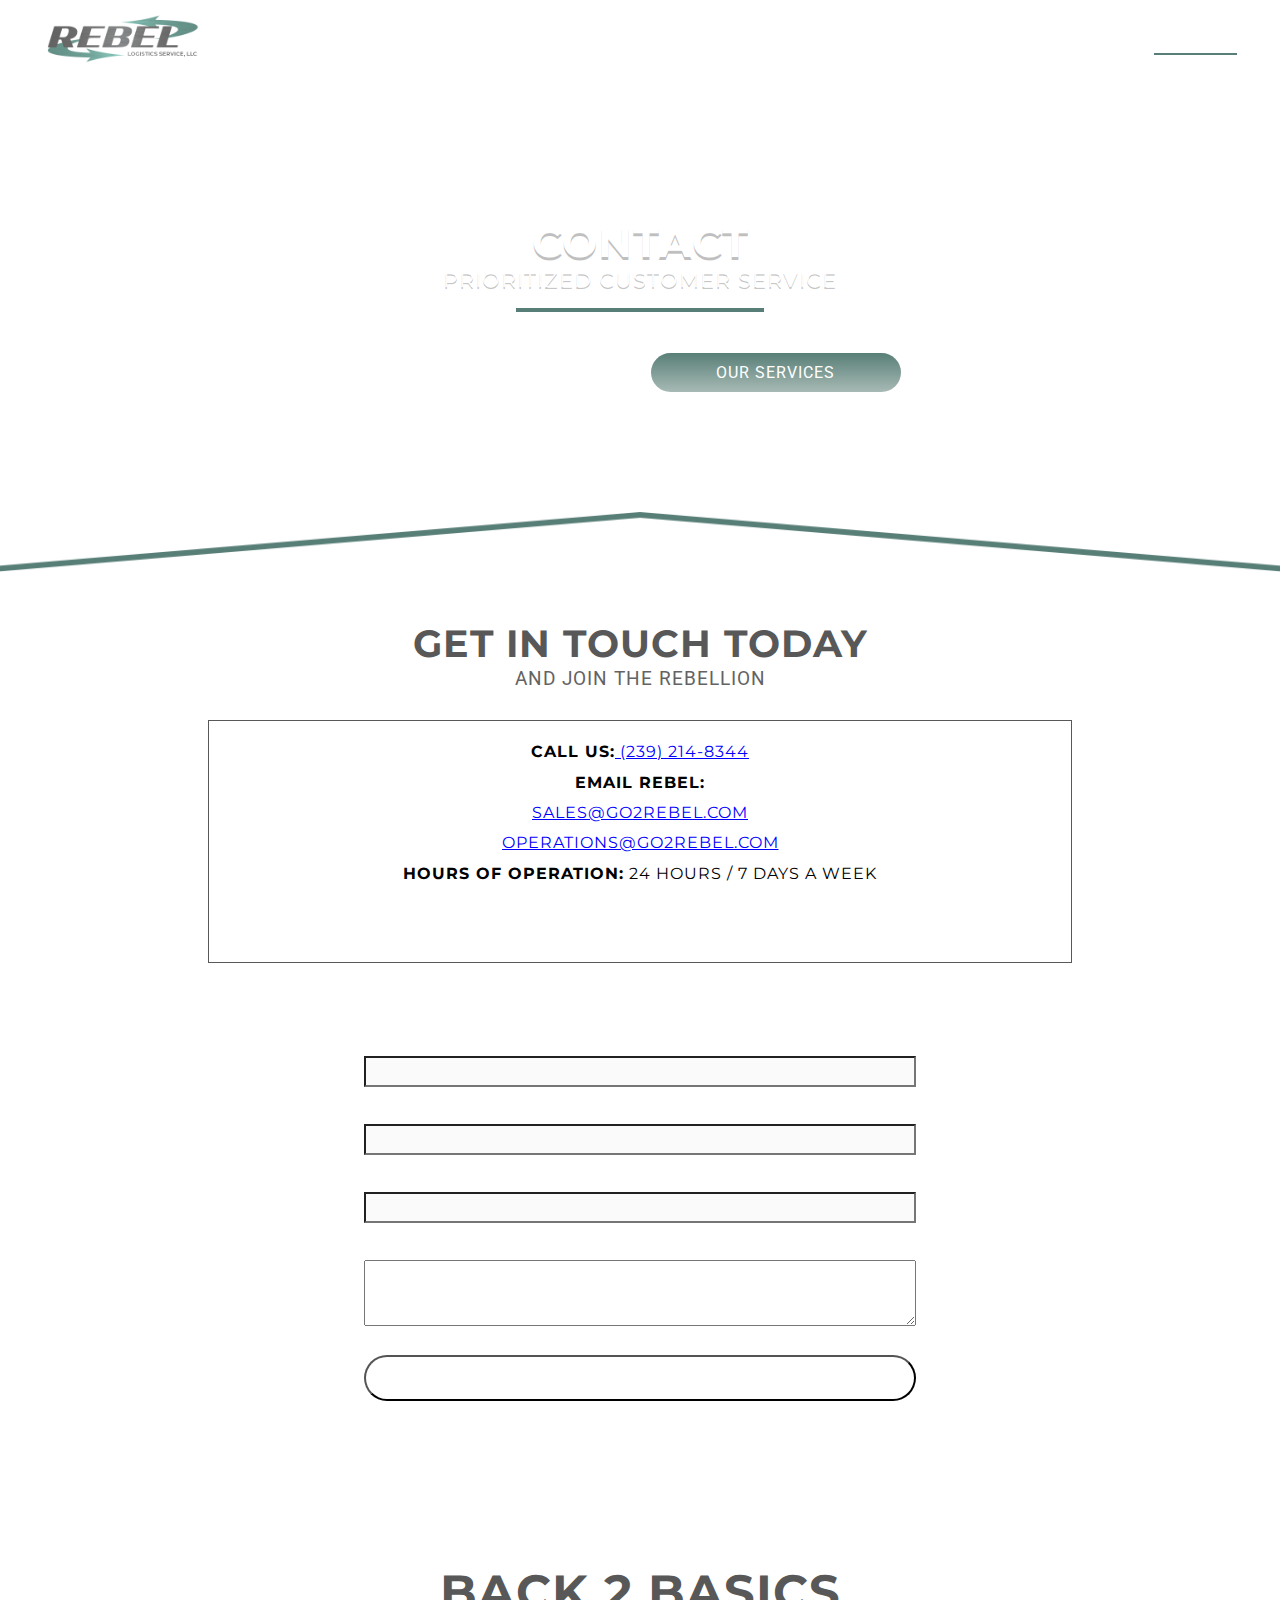
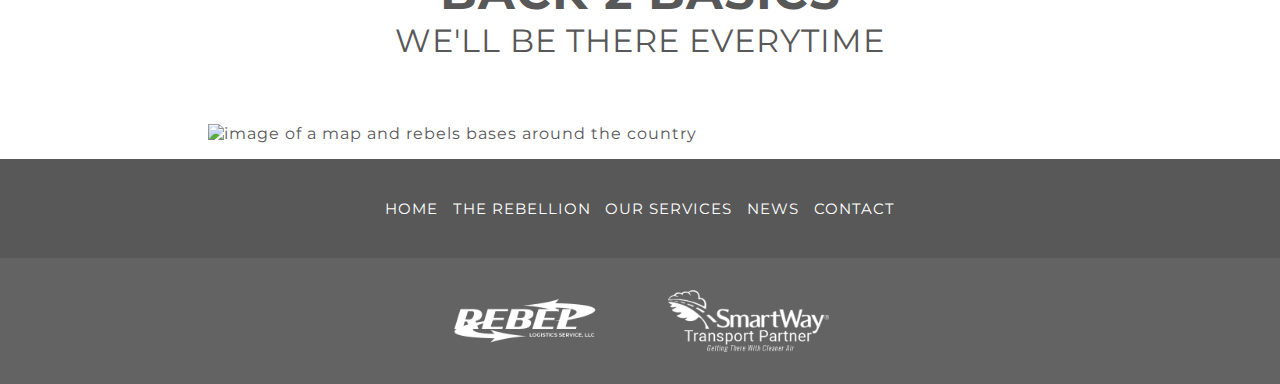
==== contact.html @ 7846138f "adds contact info and fixes footer logo area" ====
<!DOCTYPE html>
<!--[if lt IE 7]>      <html class="no-js lt-ie9 lt-ie8 lt-ie7"> <![endif]-->
<!--[if IE 7]>         <html class="no-js lt-ie9 lt-ie8"> <![endif]-->
<!--[if IE 8]>         <html class="no-js lt-ie9"> <![endif]-->
<!--[if gt IE 8]><!-->
<html class="no-js">
<!--<![endif]-->

<head>
    <meta charset="utf-8">
    <meta http-equiv="X-UA-Compatible" content="IE=edge">
    <title>Rebel Logistics Service</title>
    <meta name="description" content="">
    <meta name="viewport" content="width=device-width, initial-scale=1">
    <link rel="stylesheet" type="text/css" href="./styles/contact/contact.css">
    <link href="https://fonts.googleapis.com/css?family=Montserrat|Roboto" rel="stylesheet">
    <link href="https://fonts.googleapis.com/css?family=Montserrat:900" rel="stylesheet">
    <link rel="icon" href="./images/index-images/Favicon.png">
</head>

<body>

    <header id="home" class="flex">

        <!--desktop nav-->
        <div class="icon-positioning flex">
            <a href="index.html"><img class="logo" src="./images/index-images/Logo.png" /></a>
            <span id="hamburger-icon">&#9776;</span>


            <nav class="desktop-nav flex">
                <ul class="flex">
                    <li><a href="index.html">Home</a></li>
                    <li class="flex"><a href="the-rebellion.html">The Rebellion</a></li>
                    <li><a href="services.html">Services</a></li>
                    <li><a class="active" href="#contact">Contact</a></li>
                </ul>
            </nav>
        </div>
        <!-- </div> -->
        <!--desktop nav end -->

        <div class="container">

            <div class="hero flex">
                <div class="header-text flex ">
                    <h1>Contact</h1>
                    <span>prioritized customer service</span>
                    <div class="green-line"></div>
                </div>
                <div class="call-to-action flex">
                    <a href="the-rebellion.html" class="button white-button">The Rebellion</a>
                    <a href="services.html" class="button green-button">Our Services</a>
                </div>
            </div>
        </div>
    </header>

    <!-- PHONE NAV -->

    <nav class="phone-nav" id="mobile-nav">
        <img class="nav-logo" src="./images/index-images/Logo-White.png" alt="rebel logo">
        <span id="close-icon">&#215;</span>
        <ul>
            <li class="list-item"><a href="index.html">Home</a></li>
            <li class="list-item"><a href="the-rebellion.html">The Rebellion</a></li>
            <li class="list-item"><a href="services.html">Our Services</a></li>
            <li class="list-item"><a class="active" href="#contact">Contact</a></li>
        </ul>
    </nav>


    <!--Tri-Fold---------------------------------------------------------------------->
    <div class="triangle-img background-img-settings"></div>


    <!--------------MAIN SECTION----------------------------------------------------------->
    <main class="flex">
        <div class="container flex">

            <div id="main-section-header" class="main-section-header flex">
                <h1>Get in touch today </h1>
                <span>and join the rebellion</span>
            </div>

            <div class="contact-box">
                <div class="text-wrapper flex">
                    <span class="call-us"><b>Call Us:</b><a href="tel:239-214-8344"> (239) 214-8344</a></span>
                    <span class="email-us"><b>Email Rebel:</b></span>
                    <a href="mailto:sales@go2rebel.com  ">sales@go2rebel.com</a>
                    <a href="mailto:operations@go2rebel.com">operations@go2rebel.com</a>
                    <span class="hours"><b>Hours of Operation:</b> 24 Hours / 7 Days a Week</span>
                </div>
            </div>


            <div class="contact-form flex background-img-settings">
                <!-- <div class="container flex"> -->
                <!-- <div id="contact" class="section1 flex"> -->
                <h1>Contact Us</h1>
                <span>for more information</span>
                <form action="/action_page.php">
                    First name:<br>
                    <input class="first-name" type="text" name="firstname">
                    <br>
                    Last name:<br>
                    <input class="last-name" type="text" name="lastname">
                    <br>
                    Email:<br>
                    <input class="email" type="email">
                    <br>
                    Message:<br>
                    <!-- <input class="message" type="text"> -->
                    <textarea class="message" rows="4" cols="50" name="comment" form="usrform"></textarea>
                    <br>
                    <br>
                    <input class="submit" type="submit" value="Submit">
                </form>

                <!-- </div> -->
                <!-- </div> -->
            </div>
    </main>

    <!----map image---------------------------------------------------------------------------->
    <section class="map-section flex">
        <div class="container flex">
            <h1>Back 2 basics</h1>
            <span>we'll be there everytime</span>
            <img src="./images/contact/IMG-Map.png" alt="image of a map and rebels bases around the country">
        </div>
    </section>

    <!--FOOTER------------------------------------------------------------>

    <footer class="flex">
        <nav class="flex">
            <ul>
                <li><a class="active" href="index.html">Home</a></li>
                <li class="flex"><a href="the-rebellion.html">The Rebellion</a></li>
                <li class="flex"><a href="services.html">Our Services</a></li>
                <li class="flex"><a href="news.html">News</a></li>
                <li><a href="contact.html">Contact</a></li>
            </ul>
        </nav>

        <div class="footer-logo flex">
            <a class="flex" href="index.html"><img src="./images/index-images/Logo-White.png" alt="rebel logo"></a>
            <a class="flex" href="index.html"><img src="./images/index-images/Smartway Logo.png"
                    alt="smartway logo"></a>
        </div>

    </footer>

    <div id="overlay"></div>


    <script src="./scripts/main.js" async defer></script>
</body>
---- styles/contact/contact.css ----
* {
  padding: 0;
  margin: 0;
  box-sizing: border-box;
  font-family: "Montserrat", sans-serif;
  overflow-x: hidden;
  letter-spacing: 1px; }

html {
  display: flex;
  justify-content: center;
  scroll-behavior: smooth; }

body {
  max-width: 2100px;
  width: 100%;
  overflow-y: scroll; }

h1, h2, span, a, button {
  text-transform: uppercase; }

img {
  width: 100%; }

.flex {
  display: flex;
  justify-content: center;
  align-items: center; }

.background-img-settings {
  background-repeat: no-repeat;
  background-position: center;
  background-size: cover; }

p {
  font-family: "Roboto", sans-serif; }

a {
  text-decoration: none;
  color: white; }

.button {
  border: 2px solid white;
  padding: 10px 20px;
  width: 100%;
  border-radius: 30px;
  font-family: "Roboto", sans-serif; }
  @media (min-width: 550px) {
    .button {
      width: 75%; } }
  @media (min-width: 768px) {
    .button {
      width: 60%; } }
  @media (min-width: 802px) {
    .button {
      width: 100%; } }

.white-button:hover {
  background-color: #ffffffc4;
  color: #585858;
  transition: ease-in-out .2s;
  -webkit-transition: ease-in-out .2s;
  -moz-transition: ease-in-out .2s;
  -ms-transition: ease-in-out .2s;
  -o-transition: ease-in-out .2s; }

.green-button {
  background-image: linear-gradient(to bottom, #587F77, #A8BAB5);
  border: none; }
  .green-button:hover {
    background-image: linear-gradient(to bottom, #A8BAB5, #A8BAB5);
    transition: ease-in-out .5s;
    -webkit-transition: ease-in-out .5s;
    -moz-transition: ease-in-out .5s;
    -ms-transition: ease-in-out .5s;
    -o-transition: ease-in-out .5s; }

.container {
  width: 84%;
  min-width: 300px;
  padding: 1em; }
  @media (min-width: 802px) {
    .container {
      width: 80%; } }
  @media (min-width: 1150px) {
    .container {
      width: 70%; } }
  @media (min-width: 1400px) {
    .container {
      width: 60%; } }
  @media (min-width: 1700px) {
    .container {
      width: 50%; } }

.row-container {
  margin: 50px 0px; }
  @media (min-width: 1150px) {
    .row-container {
      margin: 95px 0px; } }

header {
  background-image: url("../../images/index-images/Mobile-Hero.jpg");
  background-size: cover;
  background-position: center;
  background-repeat: no-repeat;
  flex-direction: column; }
  @media (min-width: 768px) {
    header {
      background-image: url("../../images/index-images/Hero-V2.jpg");
      background-position-x: right; } }
  @media (min-width: 1400px) {
    header {
      background-position-x: cover;
      height: 750px; } }
  @media (min-width: 1400px) {
    header .container {
      height: 90%; } }

.icon-positioning {
  justify-content: space-between;
  width: 96%;
  margin-top: 10px; }
  .icon-positioning #hamburger-icon {
    color: white;
    font-size: 2em;
    margin-top: -10px;
    margin-right: .3em; }
    .icon-positioning #hamburger-icon:hover {
      cursor: pointer; }
    @media (min-width: 802px) {
      .icon-positioning #hamburger-icon {
        display: none; } }
  .icon-positioning .logo {
    width: 40%;
    margin-left: 1em; }
    .icon-positioning .logo:hover {
      cursor: pointer; }
    @media (min-width: 1400px) {
      .icon-positioning .logo {
        width: 43%; } }

.desktop-nav {
  display: none; }
  @media (min-width: 802px) {
    .desktop-nav {
      display: block;
      width: 43%;
      font-size: .75em; } }
  @media (min-width: 1150px) {
    .desktop-nav {
      width: 41%; } }
  @media (min-width: 1400px) {
    .desktop-nav {
      font-size: .9em; } }
  .desktop-nav ul {
    justify-content: space-around;
    height: 4em; }
    @media (min-width: 1150px) {
      .desktop-nav ul {
        font-size: 1.2em; } }
    .desktop-nav ul li {
      height: 100%;
      display: flex;
      align-items: center; }
      .desktop-nav ul li a {
        padding: .3em; }
        .desktop-nav ul li a:hover {
          color: #587F77; }
      .desktop-nav ul li .active {
        color: white;
        border-bottom: 2px solid #587F77;
        padding-bottom: 3px; }
        .desktop-nav ul li .active:hover {
          color: white; }

#mobile-nav {
  width: 100%;
  background: #587f77ba;
  left: -800px;
  z-index: 20;
  height: 600px;
  position: fixed;
  top: 0px;
  transition: ease .5s;
  -webkit-transition: ease .5s;
  -moz-transition: ease .5s;
  -ms-transition: ease .5s;
  -o-transition: ease .5s; }
  @media (min-width: 802px) {
    #mobile-nav {
      display: none; } }
  #mobile-nav ul {
    height: 65%;
    display: flex;
    justify-content: center;
    flex-direction: column;
    background-color: #ffffff17;
    margin-top: 10px; }
    #mobile-nav ul li {
      margin-left: 10px;
      padding: 25px;
      font-size: 1.3em; }
      #mobile-nav ul li a {
        color: white;
        font-size: 1.2em; }
  #mobile-nav #close-icon {
    position: absolute;
    color: white;
    font-size: 4.5em;
    right: 10px; }
  #mobile-nav .nav-logo {
    width: 38%;
    margin-top: 22px;
    margin-left: 25px; }

.hero {
  flex-direction: column;
  padding: 17px;
  text-align: center; }
  @media (min-width: 768px) {
    .hero {
      margin-bottom: 57px; } }
  @media (min-width: 920px) {
    .hero {
      padding: 60px 0px; } }
  @media (min-width: 1400px) {
    .hero {
      padding-top: 142px;
      font-size: 1.2em; } }
  .hero .header-text {
    margin-top: 68px;
    font-size: 1.3em;
    flex-direction: column; }
  .hero h1, .hero span, .hero .call-to-action {
    font-family: "Montserrat", sans-serif;
    color: white;
    padding: 0px 10px; }
  .hero h1 {
    font-weight: bolder;
    text-shadow: 0px 3px 0px #00000040; }
  .hero span {
    display: none;
    text-shadow: 0 2px 0px #00000038; }
    @media (min-width: 550px) {
      .hero span {
        display: block; } }

.call-to-action {
  flex-direction: column;
  width: 100%;
  height: 120px;
  justify-content: space-around;
  margin-top: 1em; }
  @media (min-width: 802px) {
    .call-to-action {
      margin-top: 0px;
      margin-bottom: 32px;
      flex-direction: row;
      width: 75%; }
      .call-to-action a {
        margin: 10px; } }
  @media (min-width: 1150px) {
    .call-to-action {
      width: 65%; } }
  @media (min-width: 1400px) {
    .call-to-action {
      width: 70%; } }

.green-line {
  width: 60%;
  height: 10px;
  border-bottom: 4px solid #587F77;
  margin-top: 10px; }

.triangle-img {
  display: none; }
  @media (min-width: 768px) {
    .triangle-img {
      display: block;
      width: 100%;
      height: 100px;
      background-image: url("../../images/index-images/Tri-Break.png");
      margin-top: -34px; } }
  @media (min-width: 802px) {
    .triangle-img {
      margin-top: -69px; } }
  @media (min-width: 1150px) {
    .triangle-img {
      margin-top: -85px; } }
  @media (min-width: 1700px) {
    .triangle-img {
      height: 115px;
      margin-top: -89px; } }

@media (min-width: 550px) {
  .services {
    margin-top: -53px; } }

.main-section-header {
  flex-direction: column;
  text-align: center;
  margin-top: 15px;
  margin-bottom: 30px; }
  @media (min-width: 550px) {
    .main-section-header {
      margin-top: 87px; } }
  @media (min-width: 768px) {
    .main-section-header {
      margin-top: -18px; } }
  .main-section-header h1 {
    color: #585858;
    font-size: 2.4em;
    padding: 10px; }
  .main-section-header span {
    color: #636363;
    font-size: 1.2em;
    font-family: "Roboto", sans-serif;
    margin-top: -10px; }

.icons-container {
  flex-direction: column; }
  .icons-container .icons {
    flex-direction: column;
    width: 70%; }
    @media (min-width: 802px) {
      .icons-container .icons {
        flex-direction: row;
        width: 100%; } }
    @media (min-width: 1150px) {
      .icons-container .icons {
        margin-top: 3em; } }
    @media (min-width: 1700px) {
      .icons-container .icons {
        justify-content: space-between; } }
    .icons-container .icons .icon {
      flex-direction: column;
      margin-bottom: 2em; }
      @media (min-width: 802px) {
        .icons-container .icons .icon {
          margin-bottom: .5em;
          text-align: center;
          width: 250px; } }
      .icons-container .icons .icon a:hover {
        animation: shake 0.5s;
        animation-iteration-count: .5s; }
@keyframes shake {
  0% {
    transform: translate(1px, 1px) rotate(0deg); }
  10% {
    transform: translate(-1px, -2px) rotate(-1deg); }
  20% {
    transform: translate(-3px, 0px) rotate(1deg); }
  30% {
    transform: translate(3px, 2px) rotate(0deg); }
  40% {
    transform: translate(1px, -1px) rotate(1deg); }
  50% {
    transform: translate(-1px, 2px) rotate(-1deg); }
  60% {
    transform: translate(-3px, 1px) rotate(0deg); }
  70% {
    transform: translate(3px, 1px) rotate(-1deg); }
  80% {
    transform: translate(-1px, -1px) rotate(1deg); }
  90% {
    transform: translate(1px, 2px) rotate(0deg); }
  100% {
    transform: translate(1px, -2px) rotate(-1deg); } }
      @media (min-width: 802px) {
        .icons-container .icons .icon a img {
          width: 90%; } }
      .icons-container .icons .icon span {
        font-family: "Montserrat", sans-serif;
        color: #585858;
        font-weight: bolder;
        font-size: 1.6em;
        text-align: center; }
        @media (min-width: 802px) {
          .icons-container .icons .icon span {
            font-size: 1.1em; } }
    .icons-container .icons .cross-dock-icon span {
      color: #587F77; }
  .icons-container .services-footer {
    color: #636363;
    margin-top: 10px;
    margin-bottom: 70px;
    display: flex;
    justify-content: center;
    font-size: .8em;
    text-align: center; }
    @media (min-width: 920px) {
      .icons-container .services-footer {
        margin-bottom: 6em;
        margin-top: 2em; } }

.why-rebel {
  background-image: url("../../images/index-images/BG-V2.jpg");
  background-attachment: fixed;
  color: white; }
  .why-rebel .container {
    flex-direction: column; }
    @media (min-width: 802px) {
      .why-rebel .container {
        flex-direction: row;
        margin: 125px 0px; } }

.col-1 {
  flex-direction: column;
  text-align: center;
  width: 100%; }
  @media (min-width: 550px) {
    .col-1 {
      padding: 0px 56px; } }
  @media (min-width: 802px) {
    .col-1 {
      text-align: left;
      padding: 0px;
      /* width: 54%; */
      margin-right: 33px;
      /* height: 400px; */ } }
  @media (min-width: 1150px) {
    .col-1 {
      margin-right: 75px; } }
  .col-1 h1 {
    width: 100%; }
  .col-1 span {
    /* font-family: "Roboto", sans-serif; */
    color: #636363;
    /* color: #909090d6; */
    /* text-shadow: 3px 2px 5px black; */
    width: 100%;
    color: white;
    font-size: 1.2em; }
  .col-1 p {
    margin-top: 17px; }
    @media (min-width: 550px) {
      .col-1 p {
        line-height: 19px; } }
    @media (min-width: 768px) {
      .col-1 p {
        line-height: 27px; } }
    @media (min-width: 802px) {
      .col-1 p {
        line-height: 22px;
        width: 100%; } }

.col-2 {
  flex-direction: column;
  margin-bottom: 15px;
  width: 100%;
  margin-top: 10px;
  height: 109px;
  justify-content: space-around;
  text-align: center;
  padding: 0px 10px; }
  @media (min-width: 802px) {
    .col-2 {
      width: 48%;
      justify-content: space-around;
      text-align: center; } }
  @media (min-width: 1400px) {
    .col-2 {
      width: 60%; } }

@media (min-width: 802px) {
  .back2basics .container {
    margin: 125px 0px; } }
.back2basics .container .b2b-assets {
  flex-direction: column; }
  @media (min-width: 920px) {
    .back2basics .container .b2b-assets {
      flex-direction: row;
      text-align: left;
      align-items: flex-start; } }
  .back2basics .container .b2b-assets .b2b-content {
    text-align: center;
    flex-direction: column; }
    @media (min-width: 920px) {
      .back2basics .container .b2b-assets .b2b-content {
        text-align: left;
        align-items: flex-start; } }
    @media (min-width: 1150px) {
      .back2basics .container .b2b-assets .b2b-content {
        width: 62%; } }
    @media (min-width: 1700px) {
      .back2basics .container .b2b-assets .b2b-content {
        width: 50%; } }
    .back2basics .container .b2b-assets .b2b-content h1 {
      color: #585858; }
    .back2basics .container .b2b-assets .b2b-content span {
      color: #587F77;
      font-family: "Roboto", sans-serif; }
      @media (min-width: 1150px) {
        .back2basics .container .b2b-assets .b2b-content span {
          font-size: 1em; } }
    .back2basics .container .b2b-assets .b2b-content p {
      margin-top: 15px; }
    .back2basics .container .b2b-assets .b2b-content a {
      margin: 1em 0em 3em 0em;
      text-align: center; }
      @media (min-width: 802px) {
        .back2basics .container .b2b-assets .b2b-content a {
          margin: 1em 0em 0em 0em;
          width: 60%; } }
      @media (min-width: 920px) {
        .back2basics .container .b2b-assets .b2b-content a {
          width: 80%; } }

.column-2 {
  order: -1;
  margin-bottom: 2em; }
  @media (min-width: 920px) {
    .column-2 {
      order: 0; } }
  @media (min-width: 802px) {
    .column-2 .b2b-logo {
      width: 100%; } }

video {
  width: 100%; }

.form-section {
  background-image: linear-gradient(to bottom, #587F77, #A8BAB5);
  font-family: "Roboto", sans-serif;
  color: white; }
  @media (min-width: 802px) {
    .form-section {
      background-image: url("../../images/index-images/Form_BG.jpg"); } }
  @media (min-width: 802px) and (min-width: 1400px) {
    .form-section {
      background-position-y: top; } }

  @media (min-width: 802px) {
    .form-section .container #contact {
      width: 42%; } }
  .form-section .container .section1 {
    margin: 36px;
    flex-direction: column; }
    @media (min-width: 802px) {
      .form-section .container .section1 {
        font-size: .7em;
        align-items: flex-start;
        margin: 60px 0px; } }
    .form-section .container .section1 h1 {
      font-size: 1.67em; }
      @media (min-width: 768px) {
        .form-section .container .section1 h1 {
          font-size: 2em; } }
      @media (min-width: 802px) {
        .form-section .container .section1 h1 {
          font-size: 3em;
          width: 100%;
          /* justify-content: center; */
          /* align-items: center; */
          text-align: center; } }
    .form-section .container .section1 span {
      color: white;
      text-align: center;
      margin-bottom: 1.2em; }
      @media (min-width: 802px) {
        .form-section .container .section1 span {
          width: 100%; } }

form {
  font-size: 1.2em; }
  @media (min-width: 802px) {
    form {
      width: 100%; } }
  form input {
    background-color: #fafafa;
    width: 100%;
    height: 2.3em;
    margin-bottom: 1em; }
  form .message {
    width: 100%;
    margin-bottom: 0px; }
  form .submit {
    font-size: 1.2em;
    border-radius: 30px;
    background-color: transparent;
    color: white; }
    form .submit:hover {
      background-color: #A8BAB5;
      transition: ease-in-out .2s;
      -webkit-transition: ease-in-out .2s;
      -moz-transition: ease-in-out .2s;
      -ms-transition: ease-in-out .2s;
      -o-transition: ease-in-out .2s;
      cursor: pointer; }
    @media (min-width: 802px) {
      form .submit {
        font-size: 1.2em; } }

footer {
  flex-direction: column;
  background-color: #636363; }
  footer nav {
    width: 100%;
    background-color: #585858;
    color: white;
    text-align: center; }
    @media (min-width: 768px) {
      footer nav {
        font-size: .7em; } }
    footer nav ul {
      flex-direction: column;
      line-height: 30px;
      padding: 1em 0em; }
      @media (min-width: 768px) {
        footer nav ul {
          width: 50%;
          display: flex;
          justify-content: space-around;
          margin: 20px auto;
          flex-direction: row; } }
      @media (min-width: 1150px) {
        footer nav ul {
          font-size: 1.3em;
          width: 41%; } }
      footer nav ul a:hover {
        color: #A8BAB5; }
  footer .footer-logo {
    flex-direction: column;
    padding: 2em; }
    @media (min-width: 802px) {
      footer .footer-logo {
        flex-direction: row;
        width: 50%; } }
    @media (min-width: 1150px) {
      footer .footer-logo {
        width: 40%; } }
    @media (min-width: 1700px) {
      footer .footer-logo {
        width: 30%; } }
    footer .footer-logo a img {
      width: 45%; }
      @media (min-width: 802px) {
        footer .footer-logo a img {
          width: 70%; } }

#overlay {
  display: none;
  position: absolute;
  top: 0;
  left: 0;
  width: 100%;
  height: 5000px;
  z-index: 10;
  background-color: #090909db; }

@media (min-width: 1400px) {
  .container {
    width: 78%; } }

header {
  background-image: url("../../images/contact/BG.jpg"); }
  @media (min-width: 1400px) {
    header .container {
      width: 50%; } }

main .container {
  flex-direction: column; }
  @media (min-width: 1400px) {
    main .container .main-section-header {
      font-size: 1.2em;
      margin-bottom: 3em; } }
  main .container .contact-box {
    display: none; }
    @media (min-width: 920px) {
      main .container .contact-box {
        display: block;
        width: 100%;
        height: 243px;
        border: 1px solid #585858;
        display: flex;
        justify-content: flex-start;
        align-items: center;
        flex-direction: column;
        line-height: 1.9em; } }
    @media (min-width: 1400px) {
      main .container .contact-box {
        height: 285px;
        font-size: 1.2em; } }
    main .container .contact-box .text-wrapper {
      flex-direction: column;
      height: 100%;
      width: 100%;
      justify-content: flex-start; }
      main .container .contact-box .text-wrapper .call-us {
        margin-top: 1em; }
      main .container .contact-box .text-wrapper a {
        color: blue;
        text-decoration: underline; }
  main .container .contact-form {
    background-image: url("../../images/contact/Contact-Form_IMG.jpg");
    height: 600px;
    width: 100%;
    flex-direction: column;
    color: white; }
    @media (min-width: 920px) {
      main .container .contact-form {
        margin-top: -4em;
        width: 80%; } }
    @media (min-width: 1400px) {
      main .container .contact-form {
        height: 700px; } }
    main .container .contact-form form {
      margin: 0em 1em; }
      @media (min-width: 550px) {
        main .container .contact-form form {
          width: 80%; } }
      @media (min-width: 1400px) {
        main .container .contact-form form {
          width: 60%; } }
      @media (min-width: 1400px) {
        main .container .contact-form form input {
          height: 4em; } }
      @media (min-width: 1400px) {
        main .container .contact-form form .message {
          height: 17em; } }
      main .container .contact-form form .submit {
        height: 2em; }

.map-section {
  color: #585858;
  margin-top: 2em; }
  .map-section .container {
    flex-direction: column; }
    .map-section .container h1, .map-section .container span {
      text-align: center; }
    .map-section .container h1 {
      font-size: 3em; }
    .map-section .container span {
      margin-bottom: 2em;
      font-size: 2em; }

/*# sourceMappingURL=contact.css.map */
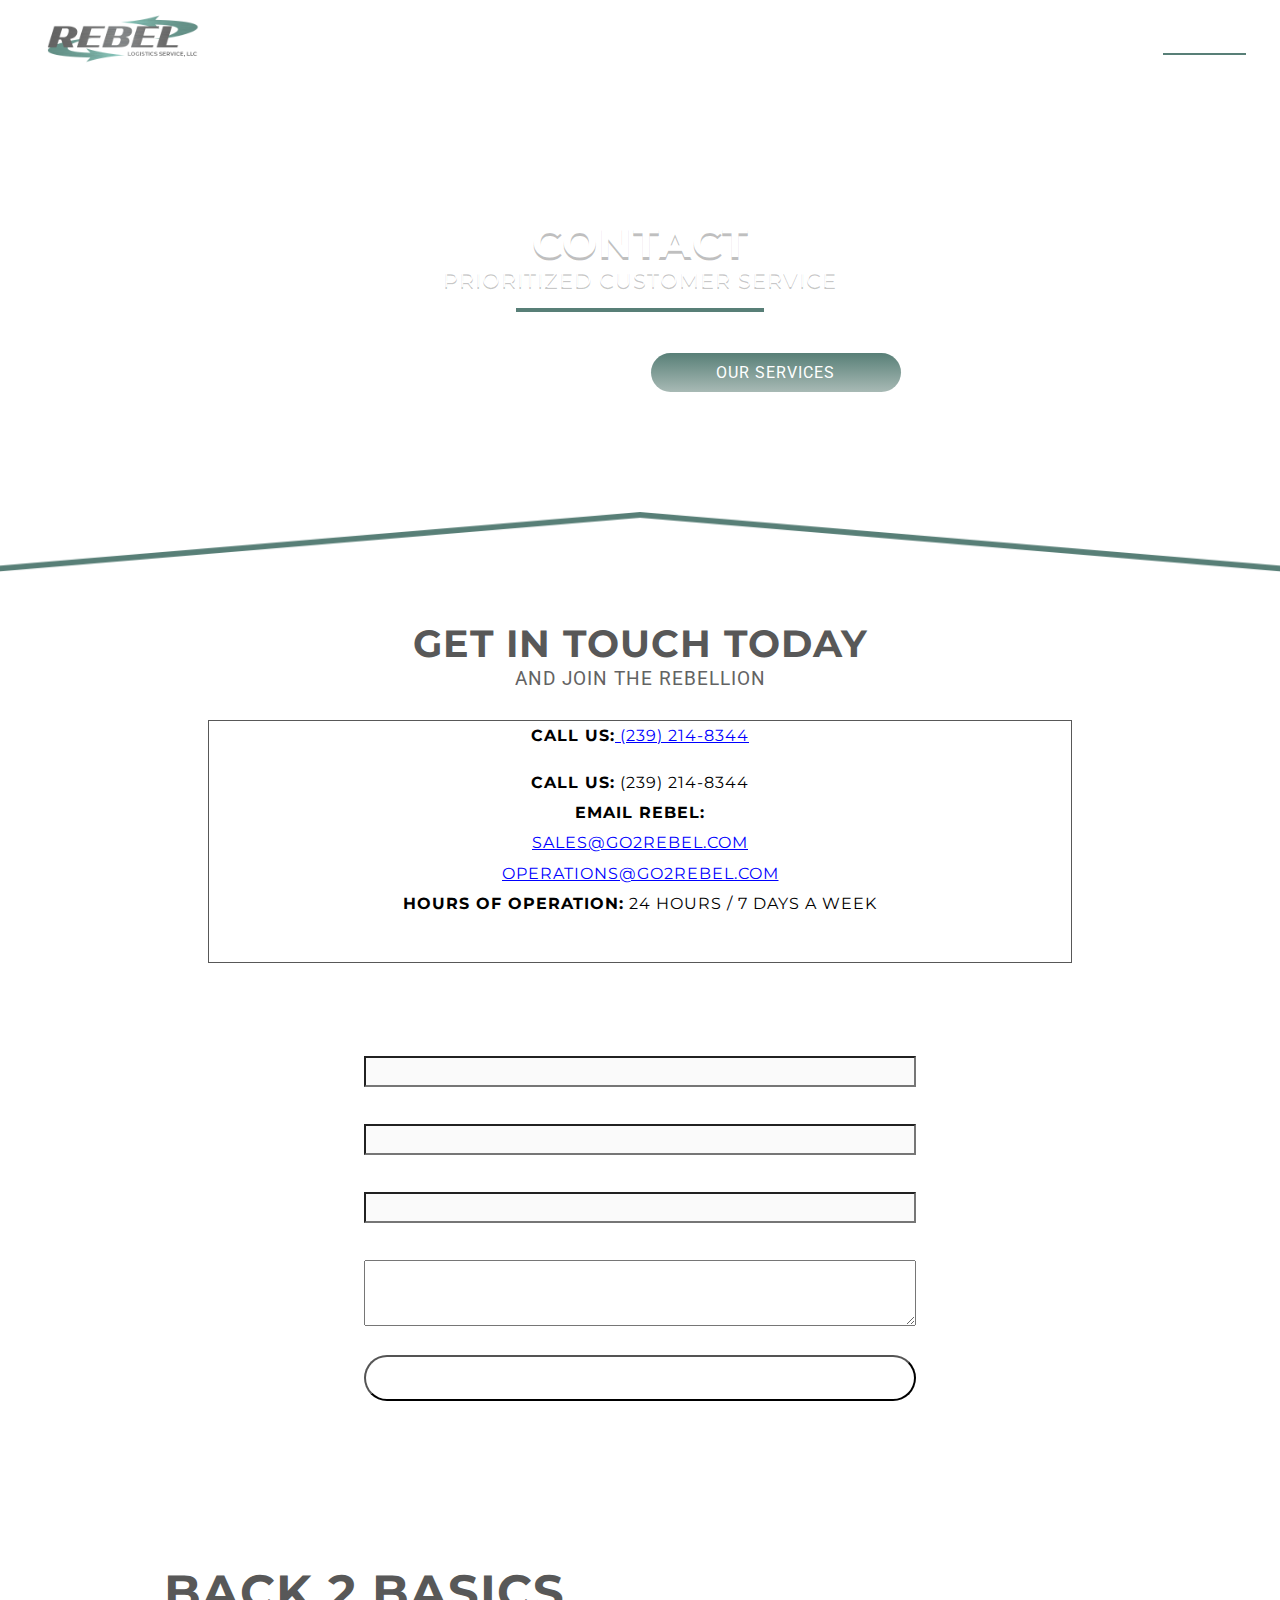
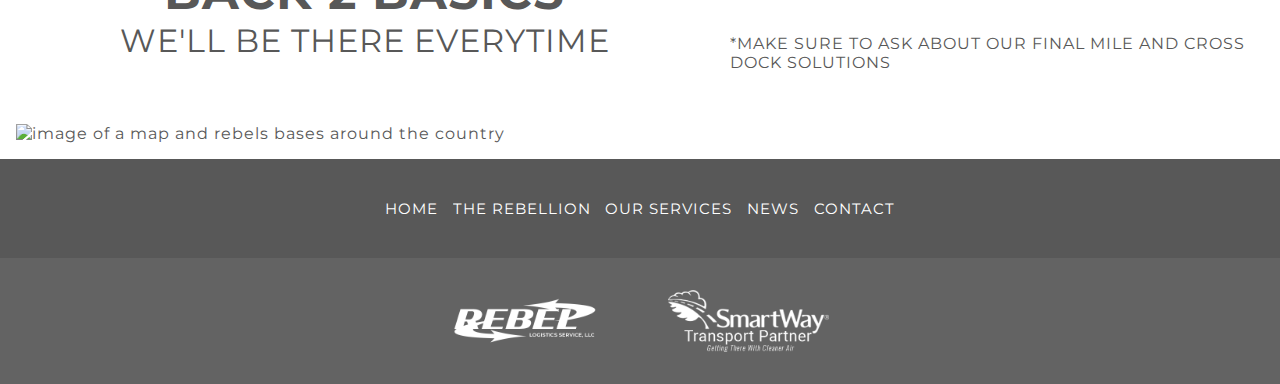
==== commit f6f39eb7: "finishes first draft of contact page" ====
--- a/contact.html
+++ b/contact.html
@@ -33,7 +33,8 @@
                     <li><a href="index.html">Home</a></li>
                     <li class="flex"><a href="the-rebellion.html">The Rebellion</a></li>
                     <li><a href="services.html">Services</a></li>
-                    <li><a class="active" href="#contact">Contact</a></li>
+                    <li><a href="news.html">News</a></li>
+                    <li><a href="contact.html" class="active">Contact</a></li>
                 </ul>
             </nav>
         </div>
@@ -85,7 +86,8 @@
 
             <div class="contact-box">
                 <div class="text-wrapper flex">
-                    <span class="call-us"><b>Call Us:</b><a href="tel:239-214-8344"> (239) 214-8344</a></span>
+                    <span class="call-us-mobile"><b>Call Us:</b><a href="tel:239-214-8344"> (239) 214-8344</a></span>
+                    <span class="call-us"><b>Call Us:</b> (239) 214-8344</span>
                     <span class="email-us"><b>Email Rebel:</b></span>
                     <a href="mailto:sales@go2rebel.com  ">sales@go2rebel.com</a>
                     <a href="mailto:operations@go2rebel.com">operations@go2rebel.com</a>
@@ -129,6 +131,8 @@
             <span>we'll be there everytime</span>
             <img src="./images/contact/IMG-Map.png" alt="image of a map and rebels bases around the country">
         </div>
+
+        <span>*Make sure to ask about our final mile and cross dock solutions</span>
     </section>
 
     <!--FOOTER------------------------------------------------------------>
